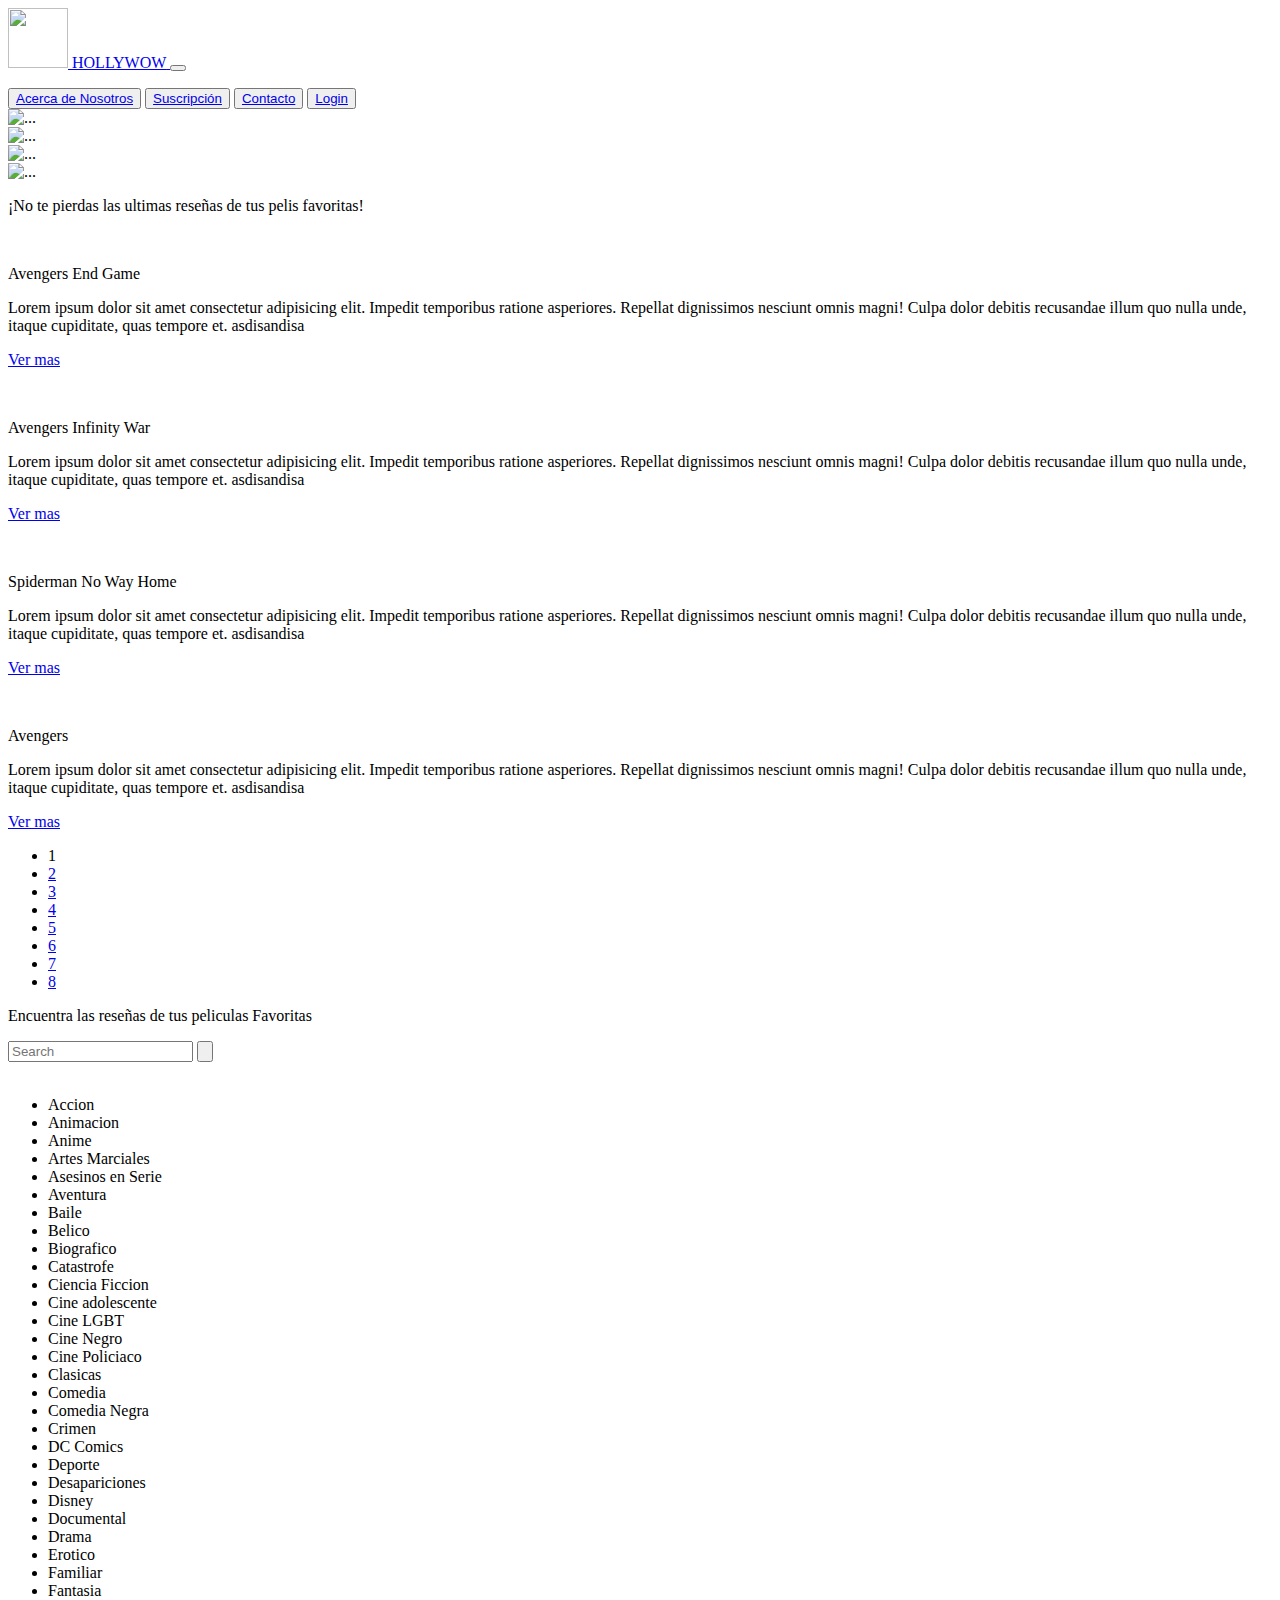
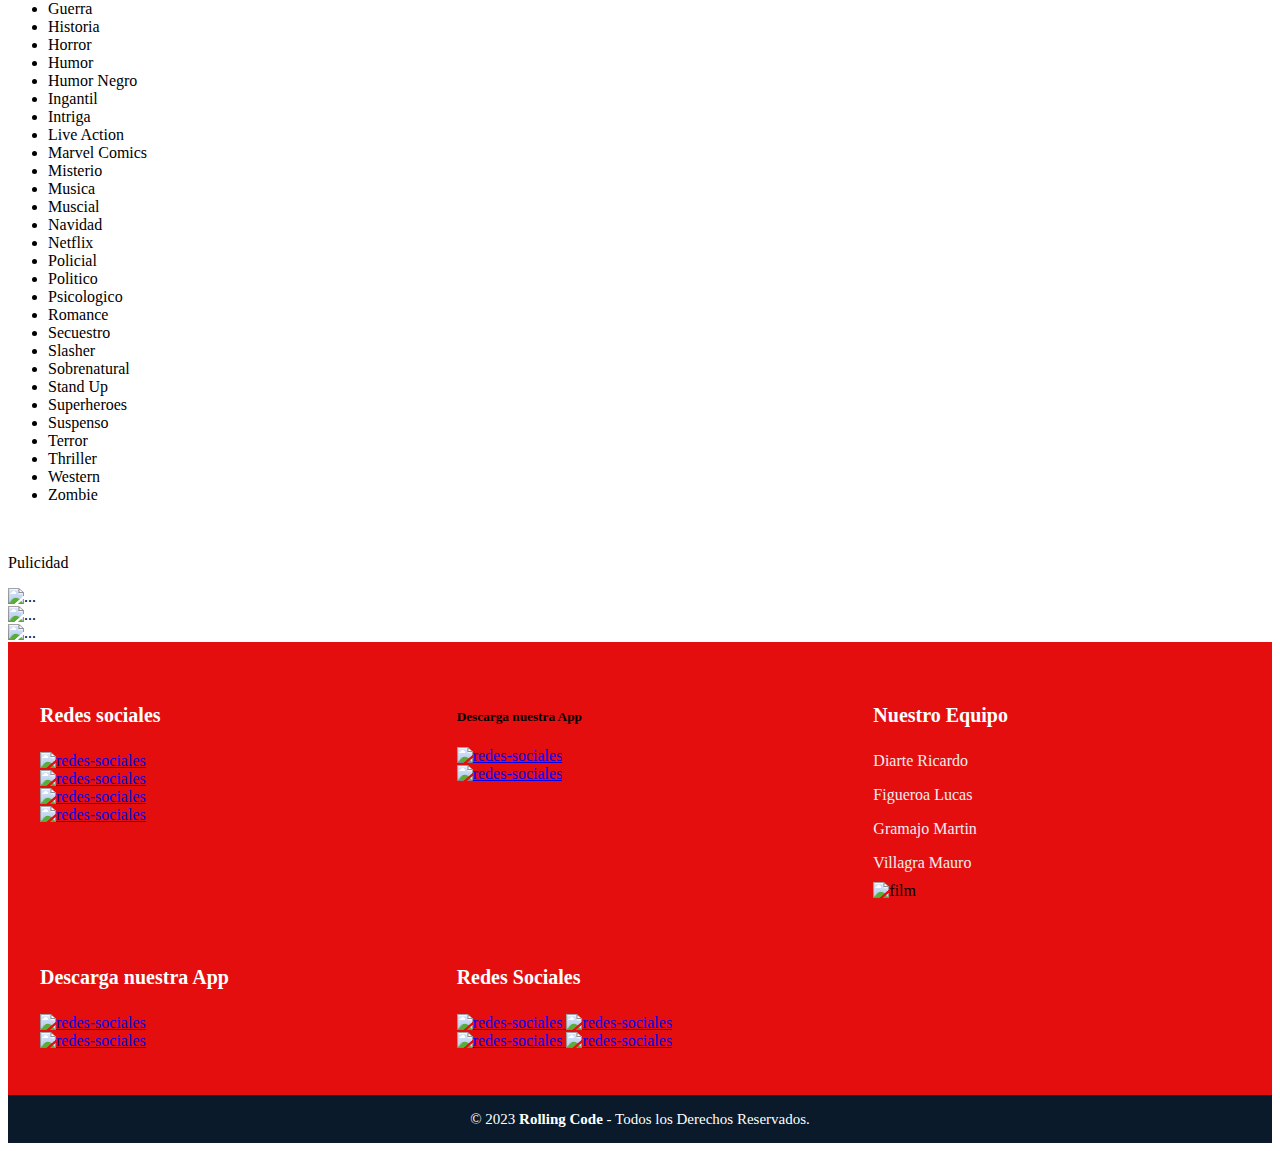
==== index.html @ cbbf6ac7 "agregado el nav en el index" ====
<!DOCTYPE html>
<html lang="en">
  <head>
    <!-- Required meta tags -->
    <meta charset="utf-8" />
    <meta name="viewport" content="width=device-width, initial-scale=1" />

    <!-- Bootstrap CSS -->
    <link
      href="https://cdn.jsdelivr.net/npm/bootstrap@5.0.2/dist/css/bootstrap.min.css"
      rel="stylesheet"
      integrity="sha384-EVSTQN3/azprG1Anm3QDgpJLIm9Nao0Yz1ztcQTwFspd3yD65VohhpuuCOmLASjC"
      crossorigin="anonymous"
    />

    <!--Css-->
    <link rel="stylesheet" href="css/style.css" />
    <link rel="stylesheet" href="./css/Principal.css" />
    <link rel="stylesheet" href="/css/Nav.css" />

    <title>Hollywow</title>
  </head>
  <body class="d-flex flex-column min-vh-100">
    <nav class="navbar navbar-expand-lg navbar-dark bg-color">
      <div class="container-fluid">
        <a class="navbar-brand" href="./index.html"
          ><img
            src="https://res.cloudinary.com/dhe7vivfw/image/upload/v1680215433/RollingCode/Icono%20Principal%20y%20Fondos/Film_u8t22l.png"
            alt=""
            height="60"
            width="60"
          /><span class="font-s"> HOLLYWOW</span>
        </a>
        <button
          class="navbar-toggler"
          type="button"
          data-bs-toggle="collapse"
          data-bs-target="#navbarSupportedContent"
          aria-controls="navbarSupportedContent"
          aria-expanded="false"
          aria-label="Toggle navigation"
        >
          <span class="navbar-toggler-icon"></span>
        </button>
        <div class="collapse navbar-collapse" id="navbarSupportedContent">
          <ul class="navbar-nav me-auto mb-2 mb-lg-0"></ul>
          <form class="d-grid gap-2 d-md-flex">
            <button class="button-s btn btn-dark" type="button">
              <a
                class="text-decoration-none text-white"
                href="./nosotros/AcercaDeNosotros.html"
                >Acerca de Nosotros</a
              >
            </button>
            <button class="button-s btn btn-dark" type="button">
              <a
                class="text-decoration-none text-white"
                href="./contacto/contacto.html"
                >Suscripción</a
              >
            </button>
            <button class="button-s btn btn-dark" type="button">
              <a
                class="text-decoration-none text-white"
                href="./contacto/contacto.html"
              >
                Contacto</a
              >
            </button>
            <button class="button-s btn btn-dark" type="button">
              <a
                class="nav-link active link-light"
                aria-current="page"
                href="Login/index.html"
                >Login
              </a>
            </button>
          </form>
        </div>
      </div>
    </nav>
    <main>
      <div class="Carousel-Principal">
        <div
          id="carouselExampleSlidesOnly"
          class="carousel slide"
          data-bs-ride="carousel"
        >
          <div class="carousel-inner carousel-inner-principal">
            <div class="carousel-item carousel-item-principal active">
              <img
                src="https://prod-ripcut-delivery.disney-plus.net/v1/variant/disney/863E75A035911DBA10F8D7EE1E433A12A1BF4915670B66597AC31C585A291942/scale?width=1200&aspectRatio=1.78&format=jpeg"
                class="d-block w-100"
                alt="..."
              />
            </div>
            <div class="carousel-item carousel-item-principal">
              <img
                src="https://i0.wp.com/imgs.hipertextual.com/wp-content/uploads/2018/04/avengers_infinity_war_joe_anthony_russo.jpg?fit=1500%2C1000&ssl=1"
                class="d-block w-100"
                alt="..."
              />
            </div>
            <div class="carousel-item carousel-item-principal">
              <img
                src="https://i.blogs.es/9d89b1/cartel-homecoming-spiderman/1366_2000.jpg"
                class="d-block w-100"
                alt="..."
              />
            </div>
            <div class="carousel-item carousel-item-principal">
              <img
                src="https://prod-ripcut-delivery.disney-plus.net/v1/variant/disney/87BB758D1B37CF9139645D17E74B8C59B9028601029DAAEC1EBC55F07D8CE028/scale?width=1200&aspectRatio=1.78&format=jpeg"
                class="d-block w-100"
                alt="..."
              />
            </div>
          </div>
        </div>
      </div>
      <div class="Page">
        <div class="Columna1">
          <div class="Reseña">
            <div class="Reseña-Titulo">
              <p>¡No te pierdas las ultimas reseñas de tus pelis favoritas!</p>
            </div>
            <div class="Ultimas-Pelis">
              <div class="Pelicula-All Pelicula-1">
                <div class="Img-Peliculas">
                  <img
                    src="https://prod-ripcut-delivery.disney-plus.net/v1/variant/disney/863E75A035911DBA10F8D7EE1E433A12A1BF4915670B66597AC31C585A291942/scale?width=1200&aspectRatio=1.78&format=jpeg"
                    alt=""
                  />
                </div>
                <div class="Text-Peliculas">
                  <div class="Title-Text"><p>Avengers End Game</p></div>
                  <div class="Content-Text">
                    <p>
                      Lorem ipsum dolor sit amet consectetur adipisicing elit.
                      Impedit temporibus ratione asperiores. Repellat
                      dignissimos nesciunt omnis magni! Culpa dolor debitis
                      recusandae illum quo nulla unde, itaque cupiditate, quas
                      tempore et. asdisandisa
                    </p>
                  </div>
                  <div class="VerMas">
                    <a href="#"><p>Ver mas</p></a>
                  </div>
                </div>
              </div>
              <div class="Pelicula-All Pelicula-2">
                <div class="Img-Peliculas">
                  <img
                    src="https://i0.wp.com/imgs.hipertextual.com/wp-content/uploads/2018/04/avengers_infinity_war_joe_anthony_russo.jpg?fit=1500%2C1000&ssl=1"
                    alt=""
                  />
                </div>
                <div class="Text-Peliculas">
                  <div class="Title-Text"><p>Avengers Infinity War</p></div>
                  <div class="Content-Text">
                    <p>
                      Lorem ipsum dolor sit amet consectetur adipisicing elit.
                      Impedit temporibus ratione asperiores. Repellat
                      dignissimos nesciunt omnis magni! Culpa dolor debitis
                      recusandae illum quo nulla unde, itaque cupiditate, quas
                      tempore et. asdisandisa
                    </p>
                  </div>
                  <div class="VerMas">
                    <a href="#"><p>Ver mas</p></a>
                  </div>
                </div>
              </div>
              <div class="Pelicula-All Pelicula-3">
                <div class="Img-Peliculas">
                  <img
                    src="https://i.blogs.es/9d89b1/cartel-homecoming-spiderman/1366_2000.jpg"
                    alt=""
                  />
                </div>
                <div class="Text-Peliculas">
                  <div class="Title-Text"><p>Spiderman No Way Home</p></div>
                  <div class="Content-Text">
                    <p>
                      Lorem ipsum dolor sit amet consectetur adipisicing elit.
                      Impedit temporibus ratione asperiores. Repellat
                      dignissimos nesciunt omnis magni! Culpa dolor debitis
                      recusandae illum quo nulla unde, itaque cupiditate, quas
                      tempore et. asdisandisa
                    </p>
                  </div>
                  <div class="VerMas">
                    <a href="#"><p>Ver mas</p></a>
                  </div>
                </div>
              </div>
              <div class="Pelicula-All Pelicula-4">
                <div class="Img-Peliculas">
                  <img
                    src="https://prod-ripcut-delivery.disney-plus.net/v1/variant/disney/87BB758D1B37CF9139645D17E74B8C59B9028601029DAAEC1EBC55F07D8CE028/scale?width=1200&aspectRatio=1.78&format=jpeg"
                    alt=""
                  />
                </div>
                <div class="Text-Peliculas">
                  <div class="Title-Text"><p>Avengers</p></div>
                  <div class="Content-Text">
                    <p>
                      Lorem ipsum dolor sit amet consectetur adipisicing elit.
                      Impedit temporibus ratione asperiores. Repellat
                      dignissimos nesciunt omnis magni! Culpa dolor debitis
                      recusandae illum quo nulla unde, itaque cupiditate, quas
                      tempore et. asdisandisa
                    </p>
                  </div>
                  <div class="VerMas">
                    <a href="#"><p>Ver mas</p></a>
                  </div>
                </div>
              </div>
            </div>
            <div class="Paginacion">
              <nav aria-label="...">
                <ul class="pagination pagination-lg">
                  <li class="page-item active" aria-current="page">
                    <span class="page-link">1</span>
                  </li>
                  <li class="page-item"><a class="page-link" href="#">2</a></li>
                  <li class="page-item"><a class="page-link" href="#">3</a></li>
                  <li class="page-item"><a class="page-link" href="#">4</a></li>
                  <li class="page-item"><a class="page-link" href="#">5</a></li>
                  <li class="page-item"><a class="page-link" href="#">6</a></li>
                  <li class="page-item"><a class="page-link" href="#">7</a></li>
                  <li class="page-item"><a class="page-link" href="#">8</a></li>
                </ul>
              </nav>
            </div>
          </div>
        </div>

        <div class="Columna2">
          <div class="Busqueda">
            <div class="Titulo-Busqueda">
              <p>Encuentra las reseñas de tus peliculas Favoritas</p>
            </div>
            <div class="Barra-Busqueda">
              <form class="d-flex" role="search">
                <input
                  class="form-control me-2"
                  type="search"
                  placeholder="Search"
                  aria-label="Search"
                />
                <button class="btn btn-outline-success" type="submit">
                  <img
                    src="https://res.cloudinary.com/dhe7vivfw/image/upload/v1680381943/RollingCode/Otros%20Iconos/3844432-magnifier-search-zoom_110300_zamsgc.png"
                    alt=""
                  />
                </button>
              </form>
            </div>
            <div class="Categorias">
              <div class="btn-Categorias prev">
                <img
                  src="https://res.cloudinary.com/dhe7vivfw/image/upload/v1680477570/RollingCode/Otros%20Iconos/1486348525-music-forward-front-next-arrow_80457_xmyprr.png"
                  alt=""
                />
              </div>
              <ul class="Categorias-Lista">
                <li>Accion</li>
                <li>Animacion</li>
                <li>Anime</li>
                <li>Artes Marciales</li>
                <li>Asesinos en Serie</li>
                <li>Aventura</li>
                <li>Baile</li>
                <li>Belico</li>
                <li>Biografico</li>
                <li>Catastrofe</li>
                <li>Ciencia Ficcion</li>
                <li>Cine adolescente</li>
                <li>Cine LGBT</li>
                <li>Cine Negro</li>
                <li>Cine Policiaco</li>
                <li>Clasicas</li>
                <li>Comedia</li>
                <li>Comedia Negra</li>
                <li>Crimen</li>
                <li>DC Comics</li>
                <li>Deporte</li>
                <li>Desapariciones</li>
                <li>Disney</li>
                <li>Documental</li>
                <li>Drama</li>
                <li>Erotico</li>
                <li>Familiar</li>
                <li>Fantasia</li>
                <li>Guerra</li>
                <li>Historia</li>
                <li>Horror</li>
                <li>Humor</li>
                <li>Humor Negro</li>
                <li>Ingantil</li>
                <li>Intriga</li>
                <li>Live Action</li>
                <li>Marvel Comics</li>
                <li>Misterio</li>
                <li>Musica</li>
                <li>Muscial</li>
                <li>Navidad</li>
                <li>Netflix</li>
                <li>Policial</li>
                <li>Politico</li>
                <li>Psicologico</li>
                <li>Romance</li>
                <li>Secuestro</li>
                <li>Slasher</li>
                <li>Sobrenatural</li>
                <li>Stand Up</li>
                <li>Superheroes</li>
                <li>Suspenso</li>
                <li>Terror</li>
                <li>Thriller</li>
                <li>Western</li>
                <li>Zombie</li>
              </ul>
              <div class="btn-Categorias next">
                <img
                  src="https://res.cloudinary.com/dhe7vivfw/image/upload/v1680477570/RollingCode/Otros%20Iconos/1486348525-music-forward-front-next-arrow_80457_xmyprr.png"
                  alt=""
                />
              </div>
            </div>
          </div>
          <div class="Publicidad">
            <div class="Title-Publicidad">
              <p>Pulicidad</p>
            </div>
            <div class="Carousel-Publicidad">
              <div
                id="carouselExampleSlidesOnly"
                class="carousel carousel-publicidad slide"
                data-bs-ride="carousel"
              >
                <div class="carousel-inner carousel-inner-publicidad">
                  <div class="carousel-item carousel-item-publicidad active">
                    <img
                      src="https://res.cloudinary.com/dhe7vivfw/image/upload/v1680487003/RollingCode/Otros%20Iconos/image-removebg-preview_90_jwe2jb.png"
                      class="d-block w-100"
                      alt="..."
                    />
                  </div>
                  <div class="carousel-item carousel-item-publicidad">
                    <img
                      src="https://res.cloudinary.com/dhe7vivfw/image/upload/v1680487003/RollingCode/Otros%20Iconos/image-removebg-preview_88_zp6e8a.png"
                      class="d-block w-100"
                      alt="..."
                    />
                  </div>
                  <div class="carousel-item carousel-item-publicidad">
                    <img
                      src="https://res.cloudinary.com/dhe7vivfw/image/upload/v1680487003/RollingCode/Otros%20Iconos/image-removebg-preview_89_bxfylx.png"
                      class="d-block w-100"
                      alt="..."
                    />
                  </div>
                </div>
              </div>
            </div>
          </div>
        </div>
      </div>
    </main>
    <footer class="mt-auto footer color-4">
      <!--columna 1-->
      <div class="grupo-1">
        <!-- celu -->
        <div class="box d-block d-sm-none">
          <div class="text-center">
            <h2>Redes sociales</h2>
            <div class="d-flex justify-content-center">
              <div>
                <a
                  href="https://www.facebook.com/"
                  target="_blank"
                  rel="noreferrer"
                >
                  <img
                    class="logo-redes mx-2"
                    src="https://res.cloudinary.com/dhe7vivfw/image/upload/v1680215689/RollingCode/Iconos%20Redes/Facebook_ku5noq.png"
                    alt="redes-sociales"
                  />
                </a>
              </div>
              <div>
                <a
                  href="https://www.instagram.com/"
                  target="_blank"
                  rel="noreferrer"
                >
                  <img
                    class="logo-redes mx-2"
                    src="https://res.cloudinary.com/dhe7vivfw/image/upload/v1680215689/RollingCode/Iconos%20Redes/Instagram_r4lp6c.png"
                    alt="redes-sociales"
                  />
                </a>
              </div>
              <div>
                <a
                  href="https://twitter.com/home?lang=es"
                  target="_blank"
                  rel="noreferrer"
                >
                  <img
                    class="logo-redes mx-2"
                    src="https://res.cloudinary.com/dhe7vivfw/image/upload/v1680215689/RollingCode/Iconos%20Redes/Twitter_u9d4m4.png"
                    alt="redes-sociales"
                  />
                </a>
              </div>
              <div>
                <a
                  href="https://snap.com/es-AR"
                  target="_blank"
                  rel="noreferrer"
                >
                  <img
                    class="logo-redes mx-2"
                    src="https://res.cloudinary.com/dhe7vivfw/image/upload/v1680215689/RollingCode/Iconos%20Redes/Snapchat_epkkih.png"
                    alt="redes-sociales"
                  />
                </a>
              </div>
            </div>
          </div>
        </div>
        <!-- celu -->
        <div class="d-sm-block d-none">
          <h5 class="text-white text-center">Descarga nuestra App</h5>
          <div class="text-center">
            <a
              href="https://play.google.com/store/games?hl=es_AR"
              target="_blank"
              rel="”noreferrer”"
            >
              <img
                class="store-image"
                src="https://res.cloudinary.com/dhe7vivfw/image/upload/v1680215576/RollingCode/Icono%20descarga/image_5_zfitmk.png"
                alt="redes-sociales"
              />
            </a>
          </div>
          <div class="text-center">
            <a
              href="https://www.apple.com/la/mac/"
              target="_blank"
              rel="”noreferrer”"
            >
              <img
                class="store-image"
                src="https://res.cloudinary.com/dhe7vivfw/image/upload/v1680215576/RollingCode/Icono%20descarga/image_4_jebiqo.png"
                alt="redes-sociales"
            /></a>
          </div>
        </div>
        <!--columna 2-->
        <div
          class="box text-center d-flex flex-column d-none d-sm-block text-white"
        >
          <h2>Nuestro Equipo</h2>
          <div class="d-flex justify-content-center">
            <div>
              <p>Diarte Ricardo</p>
              <p>Figueroa Lucas</p>
              <p>Gramajo Martin</p>
              <p>Villagra Mauro</p>
            </div>
            <div class="">
              <img
                class="film-logo"
                src="https://res.cloudinary.com/dhe7vivfw/image/upload/v1680215433/RollingCode/Icono%20Principal%20y%20Fondos/Film_u8t22l.png"
                alt="film"
              />
            </div>
          </div>
        </div>
        <div class="box text-center d-flex flex-column d-sm-none d-block">
          <h2 class="text-white">Descarga nuestra App</h2>
          <div>
            <a
              href="https://play.google.com/store/games?hl=es_AR"
              target="_blank"
              rel="noreferrer"
            >
              <img
                class="store-image"
                src="https://res.cloudinary.com/dhe7vivfw/image/upload/v1680215576/RollingCode/Icono%20descarga/image_5_zfitmk.png"
                alt="redes-sociales"
              />
            </a>
          </div>
          <div>
            <a
              href="https://www.apple.com/la/mac/"
              target="_blank"
              rel="noreferrer"
            >
              <img
                class="store-image"
                src="https://res.cloudinary.com/dhe7vivfw/image/upload/v1680215576/RollingCode/Icono%20descarga/image_4_jebiqo.png"
                alt="redes-sociales"
              />
            </a>
          </div>
        </div>
        <!--columna 3-->
        <div class="box d-sm-block d-none">
          <div class="text-center">
            <h2>Redes Sociales</h2>
            <div>
              <div class="py-2">
                <a
                  class="text-decoration-none"
                  href="https://www.facebook.com/"
                  target="_blank"
                  rel="noreferrer"
                >
                  <img
                    class="logo-redes px-1"
                    src="https://res.cloudinary.com/dhe7vivfw/image/upload/v1680215689/RollingCode/Iconos%20Redes/Facebook_ku5noq.png"
                    alt="redes-sociales"
                  />
                </a>
                <a
                  class="text-decoration-none"
                  href="https://www.instagram.com/"
                  target="_blank"
                  rel="noreferrer"
                >
                  <img
                    class="logo-redes"
                    src="https://res.cloudinary.com/dhe7vivfw/image/upload/v1680215689/RollingCode/Iconos%20Redes/Instagram_r4lp6c.png"
                    alt="redes-sociales"
                  />
                </a>
              </div>
              <div>
                <a
                  class="text-decoration-none"
                  href="https://twitter.com/home?lang=es"
                  target="_blank"
                  rel="noreferrer"
                >
                  <img
                    class="logo-redes px-1"
                    src="https://res.cloudinary.com/dhe7vivfw/image/upload/v1680215689/RollingCode/Iconos%20Redes/Twitter_u9d4m4.png"
                    alt="redes-sociales"
                  />
                </a>
                <a
                  class="text-decoration-none"
                  href="https://snap.com/es-AR"
                  target="_blank"
                  rel="noreferrer"
                >
                  <img
                    class="logo-redes"
                    src="https://res.cloudinary.com/dhe7vivfw/image/upload/v1680215689/RollingCode/Iconos%20Redes/Snapchat_epkkih.png"
                    alt="redes-sociales"
                  />
                </a>
              </div>
            </div>
          </div>
        </div>
      </div>
      <div class="grupo-2">
        <small
          >&copy; 2023 <b>Rolling Code</b> - Todos los Derechos
          Reservados.</small
        >
      </div>
    </footer>

    <!-- Option 1: Bootstrap Bundle with Popper -->
    <script
      src="https://cdn.jsdelivr.net/npm/bootstrap@5.0.2/dist/js/bootstrap.bundle.min.js"
      integrity="sha384-MrcW6ZMFYlzcLA8Nl+NtUVF0sA7MsXsP1UyJoMp4YLEuNSfAP+JcXn/tWtIaxVXM"
      crossorigin="anonymous"
    ></script>
    <!--Iconos Fontawesome-->
    <script
      src="https://kit.fontawesome.com/eb496ab1a0.js"
      crossorigin="anonymous"
    ></script>
  </body>
</html>
---- css/style.css ----
/* Footer */
.footer {
  width: 100%;
  background-color: #e50e0e;
}

.footer .grupo-1 {
  width: 100%;
  max-width: 1200px;
  margin: auto;
  display: grid;
  grid-template-columns: repeat(3, 1fr);
  grid-gap: 50px;
  padding: 45px 0px;
}
.footer .grupo-1 .box figure {
  width: 100%;
  height: 100%;
  display: flex;
  justify-content: center;
  align-items: center;
}
.footer .grupo-1 .box figure img {
  width: 150px;
}
.footer .grupo-1 .box h2 {
  color: #fff;
  margin-bottom: 25px;
  font-size: 20px;
}
.footer .grupo-1 .box p {
  color: #efefef;
  margin-bottom: 10px;
}

.footer .grupo-1 .box ul {
  list-style: none;
}
.footer .grupo-1 .red-social a {
  display: inline-block;
  text-decoration: none;
  width: 45px;
  height: 45px;
  line-height: 45px;
  color: #fff;
  margin-right: 10px;
  background-color: green;
  text-align: center;
  transition: all 300ms ease;
}
.footer .grupo-1 .red-social a:hover {
  color: aqua;
}
.footer .grupo-2 {
  background-color: #0a1a2a;
  padding: 15px 10px;
  text-align: center;
  color: #fff;
}
.footer .grupo-2 small {
  font-size: 15px;
}
@media screen and (max-width: 800px) {
  .footer .grupo-1 {
    width: 90%;
    grid-template-columns: repeat(1, 1fr);
    grid-gap: 30px;
    padding: 35px 0px;
  }
}
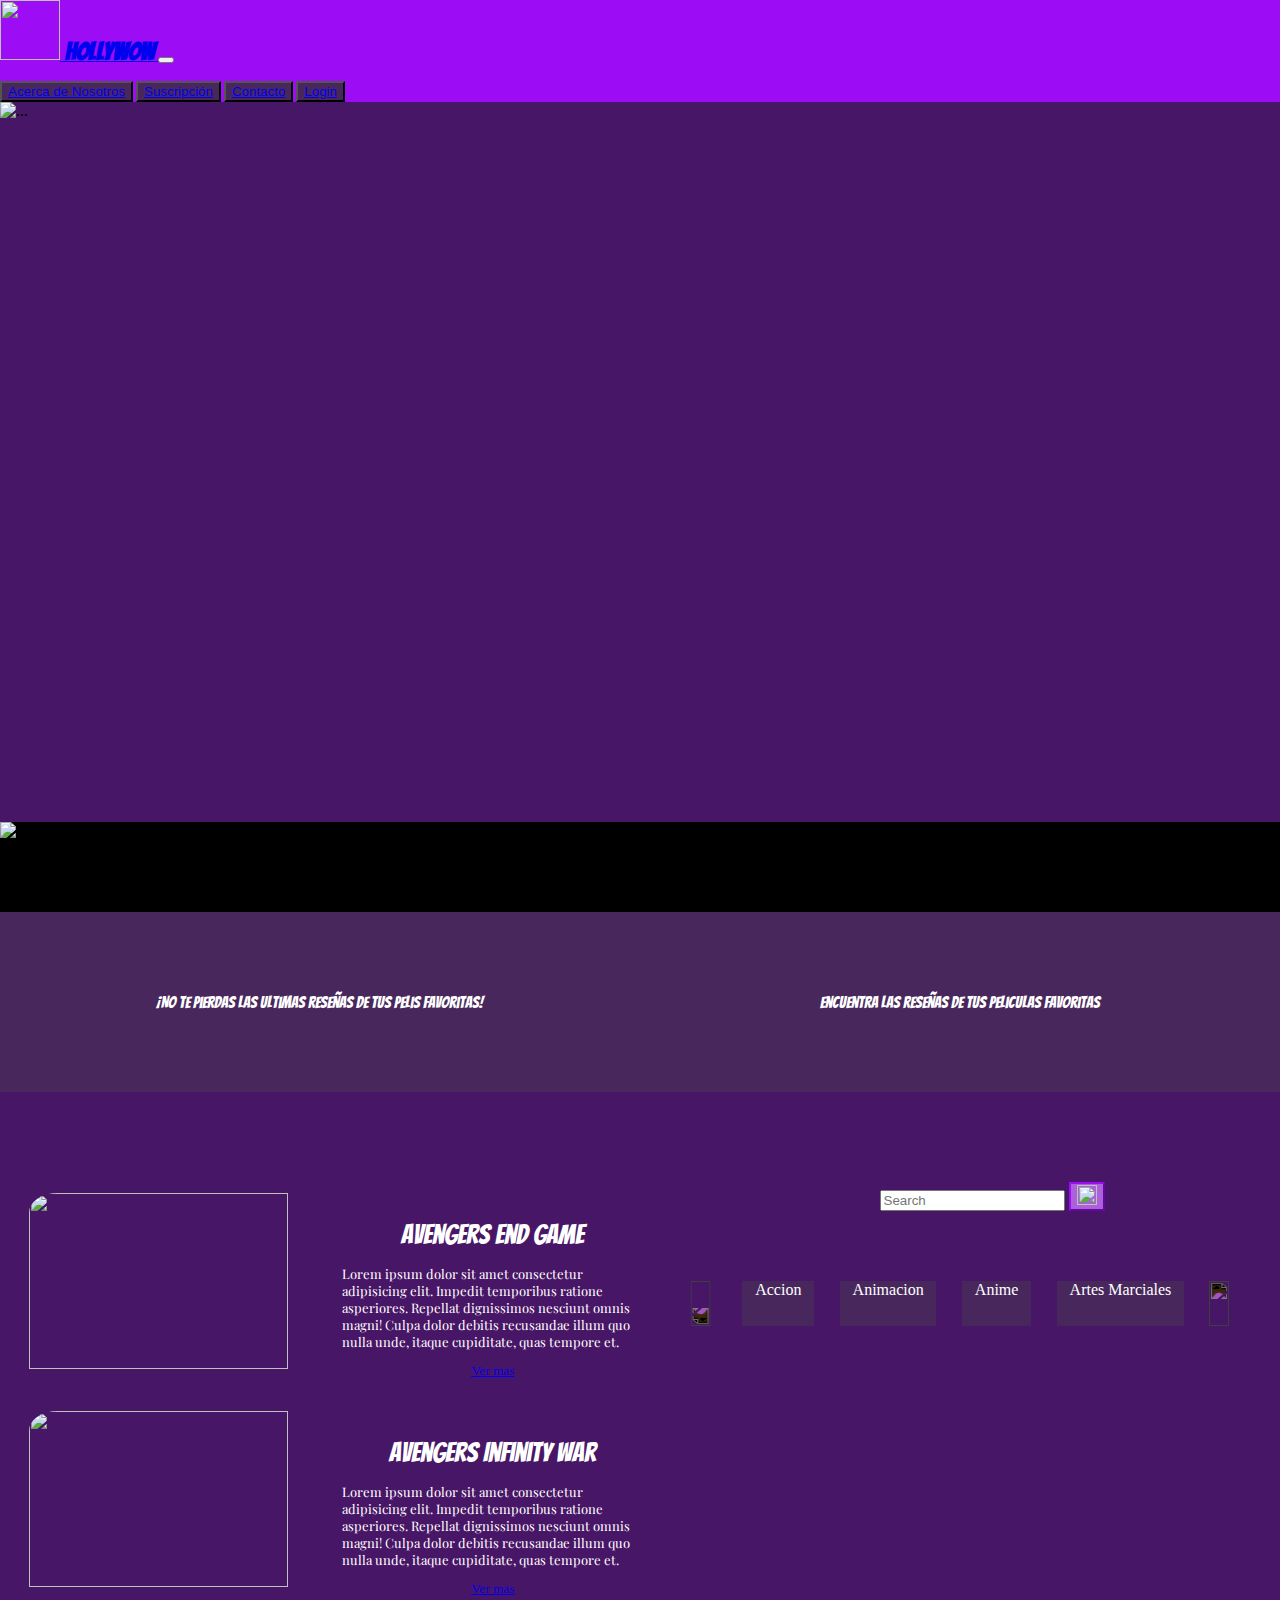
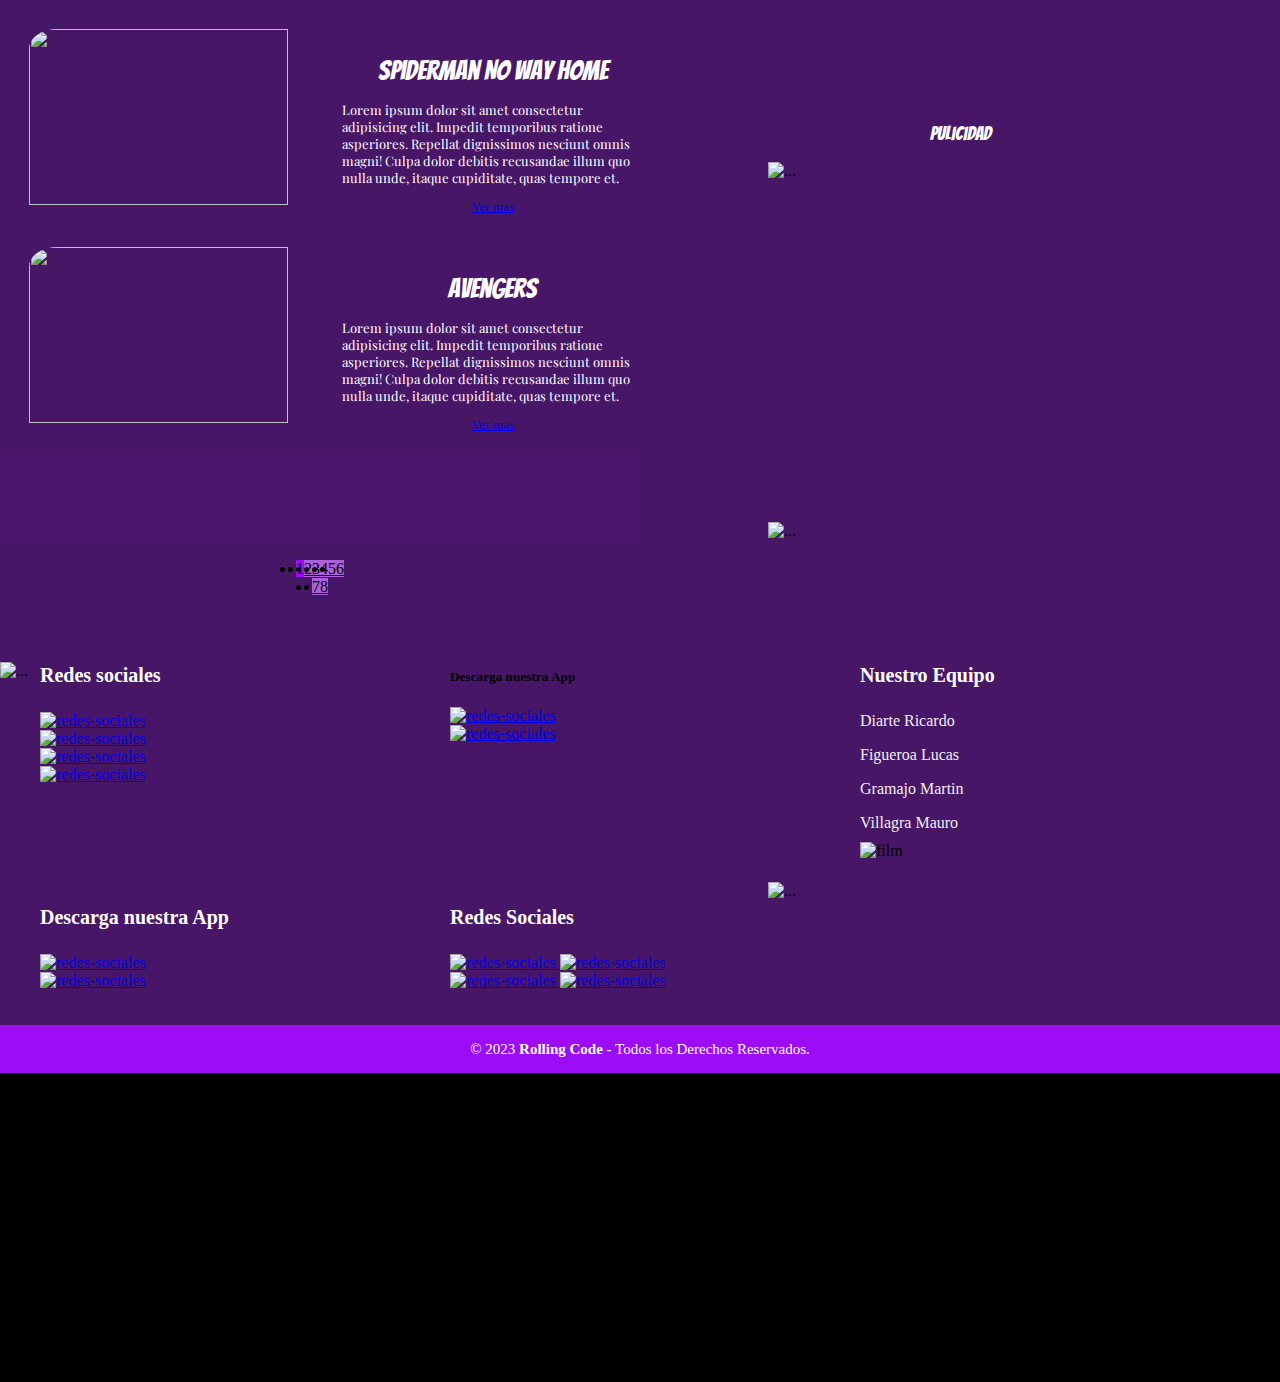
==== commit 0ba9275c: "Cambio de etiqueta" ====
--- a/index.html
+++ b/index.html
@@ -11,6 +11,11 @@
       rel="stylesheet"
       integrity="sha384-EVSTQN3/azprG1Anm3QDgpJLIm9Nao0Yz1ztcQTwFspd3yD65VohhpuuCOmLASjC"
       crossorigin="anonymous"
+    />
+    <link
+      rel="shortcut icon"
+      href="../assets/img/favicon.png"
+      type="image/x-icon"
     />
 
     <!--Css-->
@@ -71,7 +76,7 @@
               <a
                 class="nav-link active link-light"
                 aria-current="page"
-                href="Login/index.html"
+                href="./login/login.html"
                 >Login
               </a>
             </button>
@@ -219,7 +224,7 @@
               </div>
             </div>
             <div class="Paginacion">
-              <nav aria-label="...">
+              <div aria-label="...">
                 <ul class="pagination pagination-lg">
                   <li class="page-item active" aria-current="page">
                     <span class="page-link">1</span>
@@ -232,7 +237,7 @@
                   <li class="page-item"><a class="page-link" href="#">7</a></li>
                   <li class="page-item"><a class="page-link" href="#">8</a></li>
                 </ul>
-              </nav>
+              </div>
             </div>
           </div>
         </div>
--- a/css/style.css
+++ b/css/style.css
@@ -1,7 +1,64 @@
+body {
+  margin: 0;
+  padding: 0;
+  box-sizing: border-box;
+}
+
+.color-1 {
+  background-color: #48285c;
+}
+.color-2 {
+  background-color: #9c0cf5;
+}
+.color-3 {
+  background-color: #ac60db;
+}
+.color-4 {
+  background-color: #481666;
+}
+.color-5 {
+  background-color: #7c469e;
+}
+
+/* Navbar */
+.bg-color {
+  background-color: #9c0cf5;
+}
+
 /* Footer */
 .footer {
   width: 100%;
-  background-color: #e50e0e;
+  background-color: #481666;
+}
+
+.logo-redes {
+  width: 40px;
+}
+
+.store-image {
+  width: 150px;
+}
+
+@media screen and (min-width: 768px) {
+  .logo-redes {
+    width: 70px;
+  }
+  .store-image {
+    width: 150px;
+  }
+}
+
+@media screen and (min-width: 1024px) {
+  .logo-redes {
+    width: 70px;
+  }
+  .store-image {
+    width: 250px;
+  }
+}
+
+.film-logo {
+  width: 100px;
 }
 
 .footer .grupo-1 {
@@ -9,7 +66,7 @@
   max-width: 1200px;
   margin: auto;
   display: grid;
-  grid-template-columns: repeat(3, 1fr);
+  grid-template-columns: repeat(1, 1fr);
   grid-gap: 50px;
   padding: 45px 0px;
 }
@@ -36,23 +93,9 @@
 .footer .grupo-1 .box ul {
   list-style: none;
 }
-.footer .grupo-1 .red-social a {
-  display: inline-block;
-  text-decoration: none;
-  width: 45px;
-  height: 45px;
-  line-height: 45px;
-  color: #fff;
-  margin-right: 10px;
-  background-color: green;
-  text-align: center;
-  transition: all 300ms ease;
-}
-.footer .grupo-1 .red-social a:hover {
-  color: aqua;
-}
+
 .footer .grupo-2 {
-  background-color: #0a1a2a;
+  background-color: #9c0cf5;
   padding: 15px 10px;
   text-align: center;
   color: #fff;
@@ -60,10 +103,10 @@
 .footer .grupo-2 small {
   font-size: 15px;
 }
-@media screen and (max-width: 800px) {
+@media screen and (min-width: 768px) {
   .footer .grupo-1 {
-    width: 90%;
-    grid-template-columns: repeat(1, 1fr);
+    width: 100%;
+    grid-template-columns: repeat(3, 1fr);
     grid-gap: 30px;
     padding: 35px 0px;
   }
--- a/css/Principal.css
+++ b/css/Principal.css
@@ -0,0 +1,467 @@
+@import url("https://fonts.googleapis.com/css2?family=Bangers&display=swap");
+@import url("https://fonts.googleapis.com/css2?family=Playfair+Display&display=swap");
+
+:root {
+  --Color1: #48285c;
+  --Color2: #9c0cf5;
+  --Color3: #ac60db;
+  --Color4: #481666;
+  --Color5: #7c469e;
+  --Color6: #9c0cf50f;
+  --Color7: white;
+  --ColorLetra1: white;
+  --ColorLetra2: Black;
+  --EspacioSeccion: 10vh;
+  --EspacioSeccion2: 0;
+  --Pelicula1: url(https://prod-ripcut-delivery.disney-plus.net/v1/variant/disney/863E75A035911DBA10F8D7EE1E433A12A1BF4915670B66597AC31C585A291942/scale?width=1200&aspectRatio=1.78&format=jpeg);
+  --Pelicula2: ;
+  --Pelicula3: ;
+  --Pelicula4: ;
+  --Letra1: "Bangers", cursive;
+  --Letra2: "Playfair Display", serif;
+}
+
+body {
+  background-color: black;
+  max-width: 100%;
+  padding: 0;
+  margin: 0;
+}
+
+.Carousel-Principal {
+  display: flex;
+  width: 100%;
+  height: calc(10vh + 70vw);
+  max-height: 80vh;
+  background-color: var(--Color4);
+  margin-bottom: var(--EspacioSeccion);
+  align-items: center;
+  justify-content: center;
+}
+
+.carousel {
+  height: 100%;
+  width: 100%;
+}
+.carousel-inner-principal {
+  height: 100%;
+}
+
+.carousel-item-principal {
+  height: 100%;
+}
+
+.carousel-item-principal img {
+  height: 100%;
+}
+
+.Reseña {
+  display: flex;
+  flex-direction: column;
+  width: 100%;
+  height: auto;
+  background-color: var(--Color4);
+  margin-bottom: var(--EspacioSeccion);
+  justify-content: center;
+}
+
+.Reseña-Titulo {
+  display: flex;
+  background-color: var(--Color1);
+  height: 20vh;
+  width: 100%;
+  margin: 0 auto;
+  margin-bottom: 10vh;
+  justify-content: center;
+}
+
+.Reseña-Titulo p {
+  display: flex;
+  align-items: center;
+  font-family: var(--Letra1);
+  color: var(--ColorLetra1);
+  text-align: center;
+  padding: 0 5%;
+}
+
+.Ultimas-Pelis {
+  display: flex;
+  flex-direction: column;
+  background-color: var(--Color4);
+  height: calc(120vh + (4 * 20vw));
+}
+
+.Pelicula-All {
+  display: flex;
+  flex-direction: row;
+  background-color: var(--Color6);
+  height: calc(20vh + 20vw);
+  width: 100%;
+  margin-bottom: 10vh;
+  padding-left: 2%;
+}
+
+.Img-Peliculas {
+  width: 50%;
+  height: 100%;
+  background-repeat: no-repeat;
+  display: flex;
+  justify-content: center;
+  align-items: center;
+}
+.Img-Peliculas img {
+  width: 90%;
+  height: 90%;
+  border-radius: 10%;
+}
+
+.Text-Peliculas {
+  width: 50%;
+  height: 90%;
+  display: flex;
+  flex-direction: column;
+  overflow: hidden;
+  margin: auto auto;
+}
+
+.Title-Text {
+  font-size: larger;
+  font-family: var(--Letra1);
+  text-align: center;
+  height: 30%;
+  color: var(--ColorLetra1);
+  font-size: 5vw;
+}
+
+.Content-Text {
+  font-size: small;
+  font-family: var(--Letra2);
+  height: 60%;
+  color: var(--ColorLetra1);
+  padding: 0 1vh;
+  overflow: hidden;
+}
+
+.VerMas {
+  margin: 0 auto;
+  font-size: smaller;
+  height: 20%;
+  color: var(--Color2);
+}
+.Paginacion {
+  display: flex;
+  flex-wrap: wrap;
+  justify-content: center;
+}
+
+.pagination {
+  padding: 0% 10%;
+  justify-content: center;
+  display: flex;
+  flex-wrap: wrap;
+}
+
+.page-link {
+  border-color: var(--Color1);
+  background-color: var(--Color3);
+  color: var(--Letra1);
+}
+
+.page-item.active .page-link {
+  background-color: var(--Color2);
+  border-color: var(--Color1);
+}
+
+.page-link:hover {
+  background-color: var(--Color7);
+  color: var(--ColorLetra2);
+}
+.Busqueda {
+  display: flex;
+  flex-direction: column;
+  height: 90vh;
+  width: 100%;
+  background-color: var(--Color4);
+  margin-bottom: var(--EspacioSeccion);
+  justify-content: center;
+}
+.Titulo-Busqueda {
+  display: flex;
+  justify-content: center;
+  background-color: var(--Color1);
+  height: 20vh;
+  width: 100%;
+  margin: 0 auto;
+  margin-bottom: 10vh;
+}
+
+.Titulo-Busqueda p {
+  display: flex;
+  align-items: center;
+  font-family: var(--Letra1);
+  color: var(--ColorLetra1);
+  text-align: center;
+  padding: 0 5%;
+}
+
+.Barra-Busqueda {
+  display: flex;
+  justify-content: center;
+  height: 10vh;
+  width: 100%;
+  margin-bottom: 1vh;
+  padding: 0 5%;
+}
+
+.btn-outline-success {
+  border-color: var(--Color2);
+  color: var(--Letra2);
+  background-color: var(--Color3);
+}
+
+.btn-outline-success img {
+  width: 100%;
+  height: 100%;
+}
+
+.Categorias {
+  display: flex;
+  justify-content: center;
+  height: 5vh;
+  margin: 0 5%;
+  width: 90%;
+  margin-bottom: 10vh;
+  background-color: var(--Color4);
+}
+
+.Categorias ul {
+  display: flex;
+  list-style: none;
+  height: 100%;
+  width: 80vw;
+  overflow: hidden;
+  justify-content: flex-start;
+  padding: 0;
+  margin: 0;
+  scroll-behavior: smooth;
+  position: relative;
+}
+
+.Categorias ul li {
+  margin: 0 1vw;
+  padding: 0 1vw;
+  cursor: pointer;
+  white-space: nowrap;
+  background-color: var(--Color1);
+  height: 100%;
+  color: var(--ColorLetra1);
+  max-width: none;
+}
+
+.Categorias ul li:hover {
+  background-color: var(--Color3);
+}
+
+.Categorias .btn-Categorias {
+  display: flex;
+  justify-content: center;
+  width: 10vw;
+  height: 100%;
+  align-items: center;
+}
+
+.Categorias .btn-Categorias img {
+  width: 100%;
+  max-width: 20px;
+  height: 100%;
+  filter: invert(100%);
+  cursor: pointer;
+}
+
+.prev {
+  transform: rotateZ(180deg);
+  display: flex;
+  justify-content: flex-end;
+  position: static;
+}
+
+.next {
+  display: flex;
+  justify-content: flex-end;
+}
+
+.Publicidad {
+  display: flex;
+  height: 40vh;
+  width: 100%;
+  background-color: var(--Color4);
+  margin-bottom: var(--EspacioSeccion);
+  flex-direction: column;
+}
+
+.Title-Publicidad {
+  display: flex;
+  justify-content: center;
+}
+
+.Title-Publicidad {
+  color: var(--ColorLetra1);
+  font-family: var(--Letra1);
+  font-size: larger;
+}
+
+.Carousel-Publicidad {
+  display: flex;
+  width: 100%;
+  height: 40vh;
+  background-color: var(--Color4);
+  margin-bottom: var(--EspacioSeccion);
+  align-items: center;
+  justify-content: center;
+}
+.carousel-item-publicidad {
+  width: 100%;
+  height: 100%;
+}
+.carousel-item-publicidad img {
+  width: 100%;
+  height: 100%;
+}
+
+.carousel-publicidad {
+  height: 90%;
+  width: 80%;
+  max-width: 40vh;
+}
+.carousel-inner-publicidad {
+  height: 100%;
+}
+
+@media screen and (min-width: 768px) {
+  .Columna1 {
+    display: flex;
+    flex-direction: column;
+    width: 50%;
+  }
+  .Columna2 {
+    display: flex;
+    flex-direction: column;
+    width: 50%;
+  }
+  .Page {
+    display: flex;
+    flex-direction: row;
+    width: 100%;
+    background-color: var(--Color4);
+    margin-bottom: var(--EspacioSeccion2);
+  }
+
+  .Reseña {
+    margin-bottom: var(--EspacioSeccion2);
+  }
+
+  .Pelicula-All {
+    margin-bottom: var(--EspacioSeccion2);
+    height: calc(10vh + 10vw);
+    background-color: var(--Color4);
+  }
+  .Busqueda {
+    margin-bottom: var(--EspacioSeccion2);
+    justify-content: initial;
+    height: 50%;
+  }
+  .Publicidad {
+    display: flex;
+    height: auto;
+    height: 50%;
+    justify-content: flex-end;
+    margin-bottom: var(--EspacioSeccion2);
+  }
+
+  .carousel-publicidad {
+    height: 100%;
+    width: 60%;
+    max-width: none;
+  }
+  .Ultimas-Pelis {
+    display: flex;
+    flex-direction: column;
+    background-color: var(--Color6);
+    height: calc(50vh + (4 * 10vw));
+  }
+
+  .Img-Peliculas {
+    width: 50%;
+    height: 100%;
+    background-repeat: no-repeat;
+    display: flex;
+    justify-content: center;
+    align-items: center;
+  }
+  .Img-Peliculas img {
+    width: 90%;
+    height: 90%;
+    border-radius: 10%;
+  }
+
+  .Text-Peliculas {
+    width: 50%;
+    height: 90%;
+    display: flex;
+    flex-direction: column;
+    overflow: hidden;
+    margin: auto auto;
+  }
+
+  .Title-Text {
+    font-family: var(--Letra1);
+    text-align: center;
+    height: 30%;
+    color: var(--ColorLetra1);
+    font-size: 3vh;
+  }
+
+  .Content-Text {
+    font-size: small;
+    font-family: var(--Letra2);
+    height: 60%;
+    color: var(--ColorLetra1);
+    padding: 0 1vh;
+    overflow: hidden;
+  }
+
+  .VerMas {
+    margin: 0 auto;
+    font-size: smaller;
+    height: 20%;
+    color: var(--Color2);
+  }
+  .Paginacion {
+    display: flex;
+    flex-wrap: wrap;
+    justify-content: center;
+  }
+
+  .pagination {
+    padding: 0% 10%;
+    justify-content: center;
+    display: flex;
+    flex-wrap: wrap;
+  }
+
+  .page-link {
+    border-color: var(--Color1);
+    background-color: var(--Color3);
+    color: var(--Letra1);
+  }
+
+  .page-item.active .page-link {
+    background-color: var(--Color2);
+    border-color: var(--Color1);
+  }
+
+  .page-link:hover {
+    background-color: var(--Color7);
+    color: var(--ColorLetra2);
+  }
+}
--- a/css/Nav.css
+++ b/css/Nav.css
@@ -0,0 +1,15 @@
+@import url("https://fonts.googleapis.com/css2?family=Bangers&display=swap");
+
+nav {
+  font-family: "Bangers", cursive !important;
+  background-color: #9c0cf5;
+}
+
+.font-s {
+  font-weight: bold;
+  font-size: 25px;
+}
+
+.button-s {
+  background-color: #48285c;
+}
